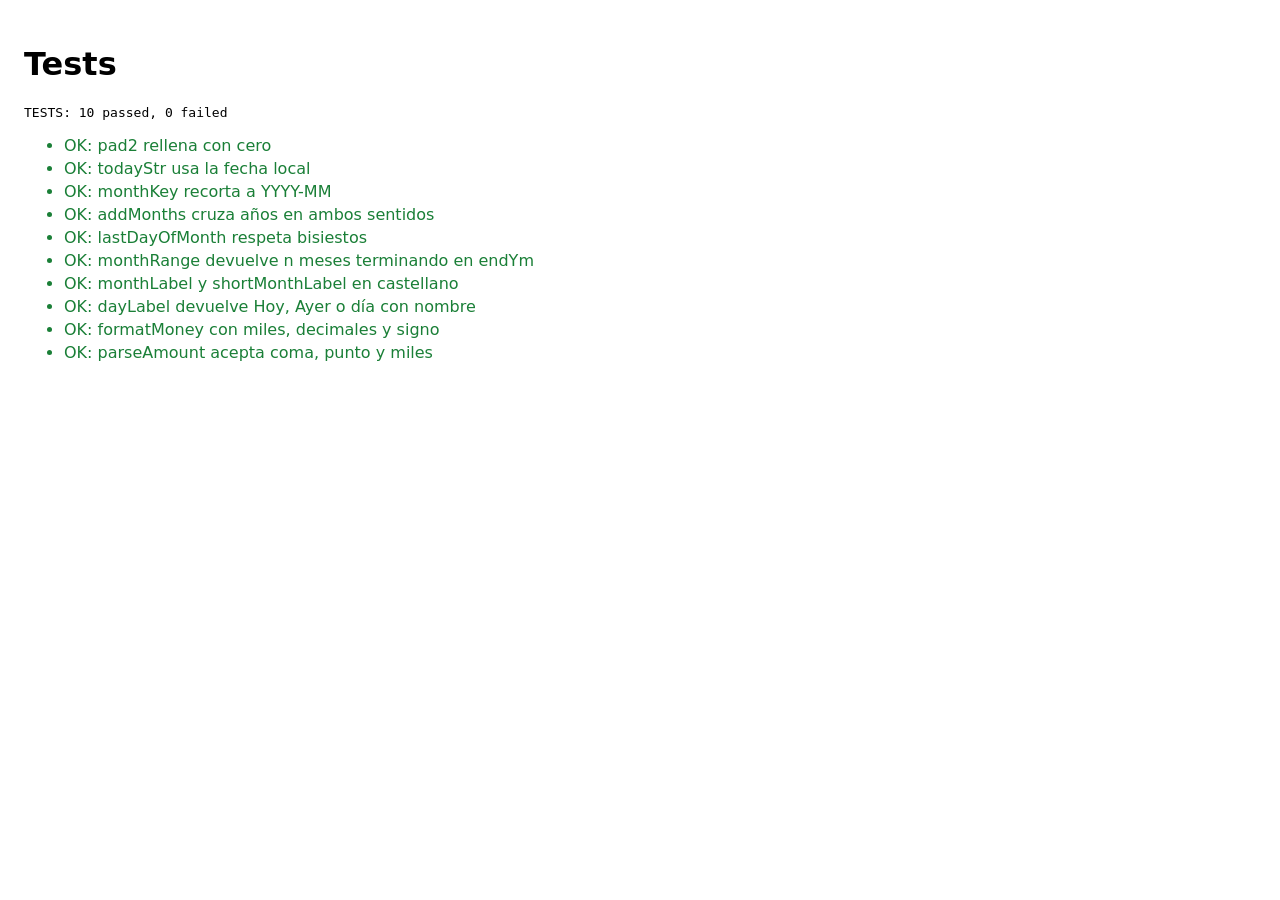
==== tests/tests.html @ 60a1c187 "feat: test runner y utilidades de formato Co-Authored-By: Claude Fable 5.1 <noreply@anthropic.com> C" ====
<!doctype html>
<html lang="es">
<head>
<meta charset="utf-8">
<title>Tests Finanzas</title>
<style>
  body { font-family: system-ui, sans-serif; padding: 16px; }
  .ok { color: #1a7f37; } .fail { color: #d1242f; }
  li { margin: 4px 0; }
</style>
</head>
<body>
<h1>Tests</h1>
<pre id="summary">pending</pre>
<ul id="list"></ul>
<script type="module">
import { runAll } from "./runner.js";
import "./format.test.js";

const results = await runAll();
const list = document.getElementById("list");
for (const r of results) {
  const li = document.createElement("li");
  li.className = r.ok ? "ok" : "fail";
  li.textContent = (r.ok ? "OK: " : "FAIL: ") + r.name + (r.ok ? "" : " — " + r.error);
  list.appendChild(li);
}
const failed = results.filter(r => !r.ok).length;
document.getElementById("summary").textContent =
  `TESTS: ${results.length - failed} passed, ${failed} failed`;
</script>
</body>
</html>
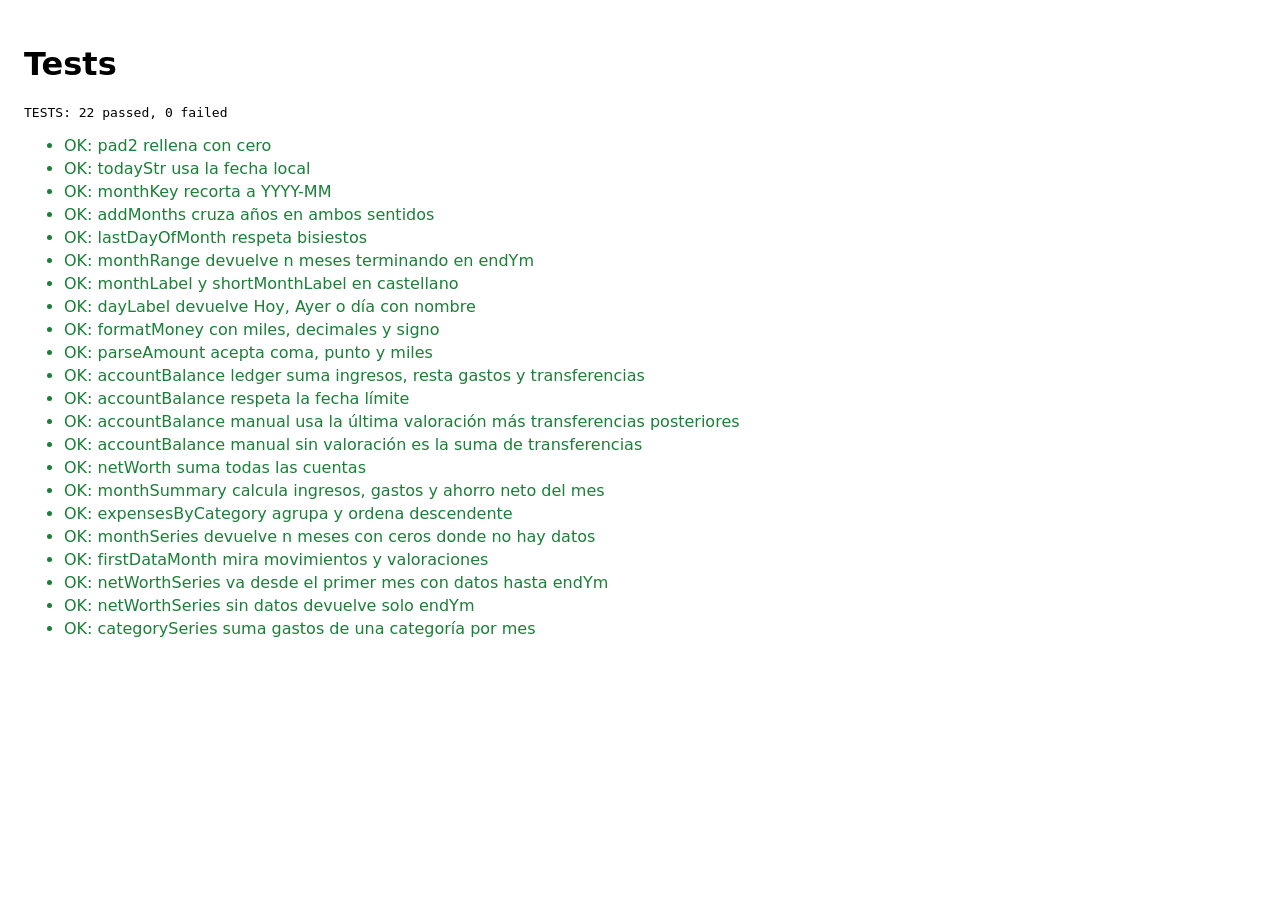
==== commit 170f0086: "feat: cálculos de saldos, resúmenes y series Co-Authored-By: Claude Fable 5.1 <noreply@anthropic.com" ====
--- a/tests/tests.html
+++ b/tests/tests.html
@@ -16,6 +16,7 @@
 <script type="module">
 import { runAll } from "./runner.js";
 import "./format.test.js";
+import "./model.test.js";
 
 const results = await runAll();
 const list = document.getElementById("list");
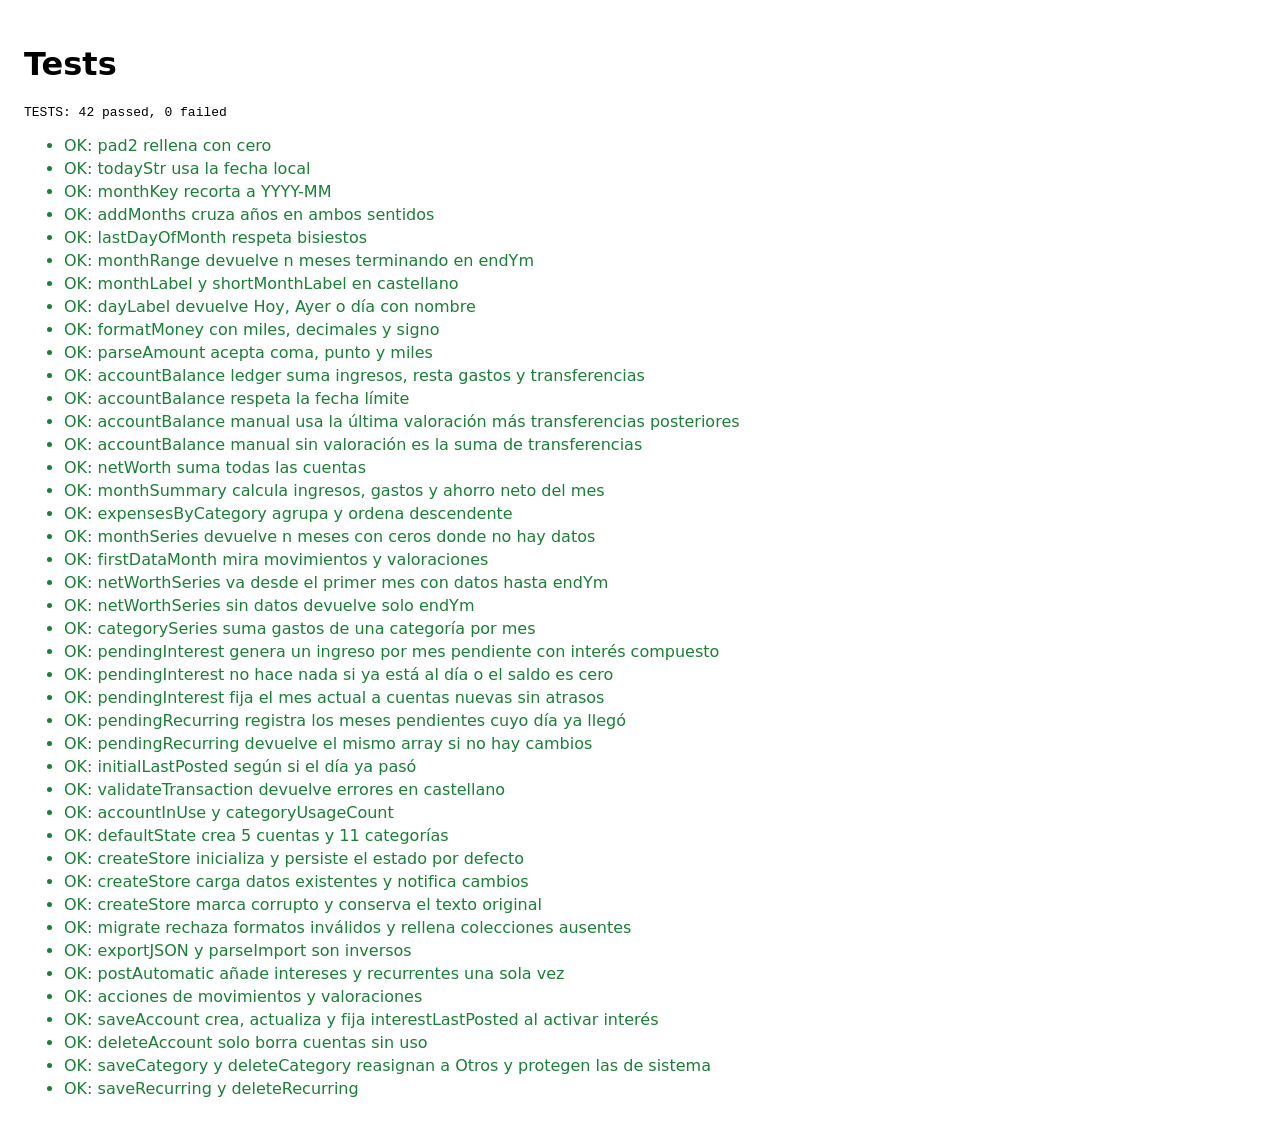
==== commit 489adfa4: "feat: store persistente, acciones y registro automático Co-Authored-By: Claude Fable 5.1 <noreply@an" ====
--- a/tests/tests.html
+++ b/tests/tests.html
@@ -17,6 +17,7 @@
 import { runAll } from "./runner.js";
 import "./format.test.js";
 import "./model.test.js";
+import "./store.test.js";
 
 const results = await runAll();
 const list = document.getElementById("list");
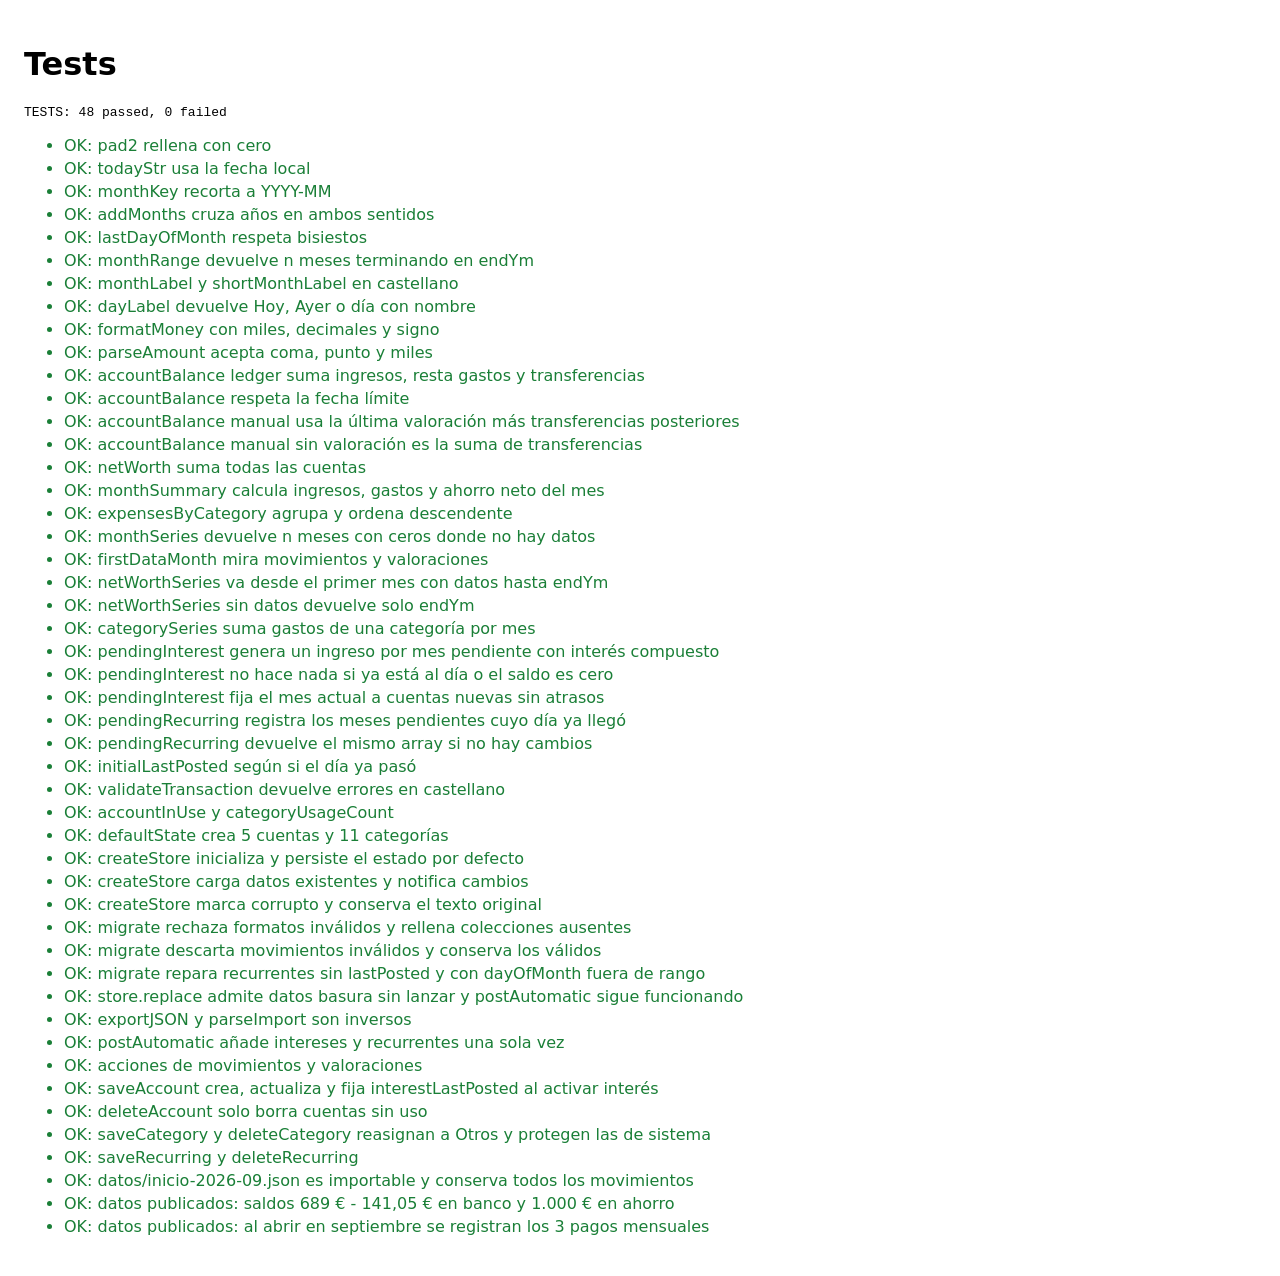
==== commit a4c92070: "feat: cargar datos publicados desde Ajustes y movimientos del 28 ago al 4 sep Añade datos/inicio-202" ====
--- a/tests/tests.html
+++ b/tests/tests.html
@@ -18,6 +18,7 @@
 import "./format.test.js";
 import "./model.test.js";
 import "./store.test.js";
+import "./datos.test.js";
 
 const results = await runAll();
 const list = document.getElementById("list");
